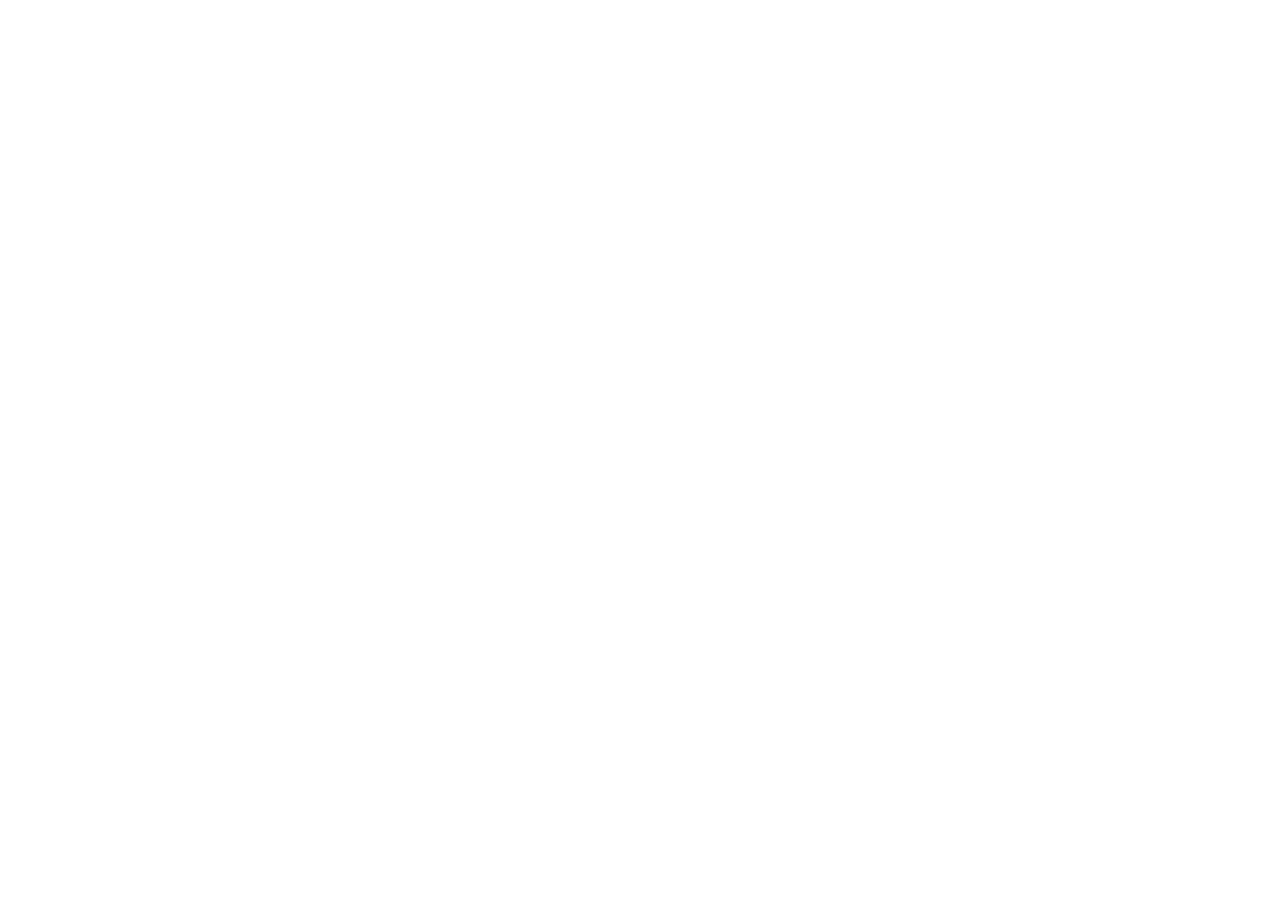
==== index.html @ b7e9dcc8 "Adding Html and js file" ====
<!DOCTYPE html>
<html>
<head>
<meta name="description" content="JavaScript Programming for Beginners - Running JS Code">
  <meta charset="utf-8">
  <meta name="viewport" content="width=device-width">
  <title>JavaScript Programming for Beginners - Running JS Code</title>
</head>
<body>
<script>
  alert('Hello World')
  </script>
</body>
</html>
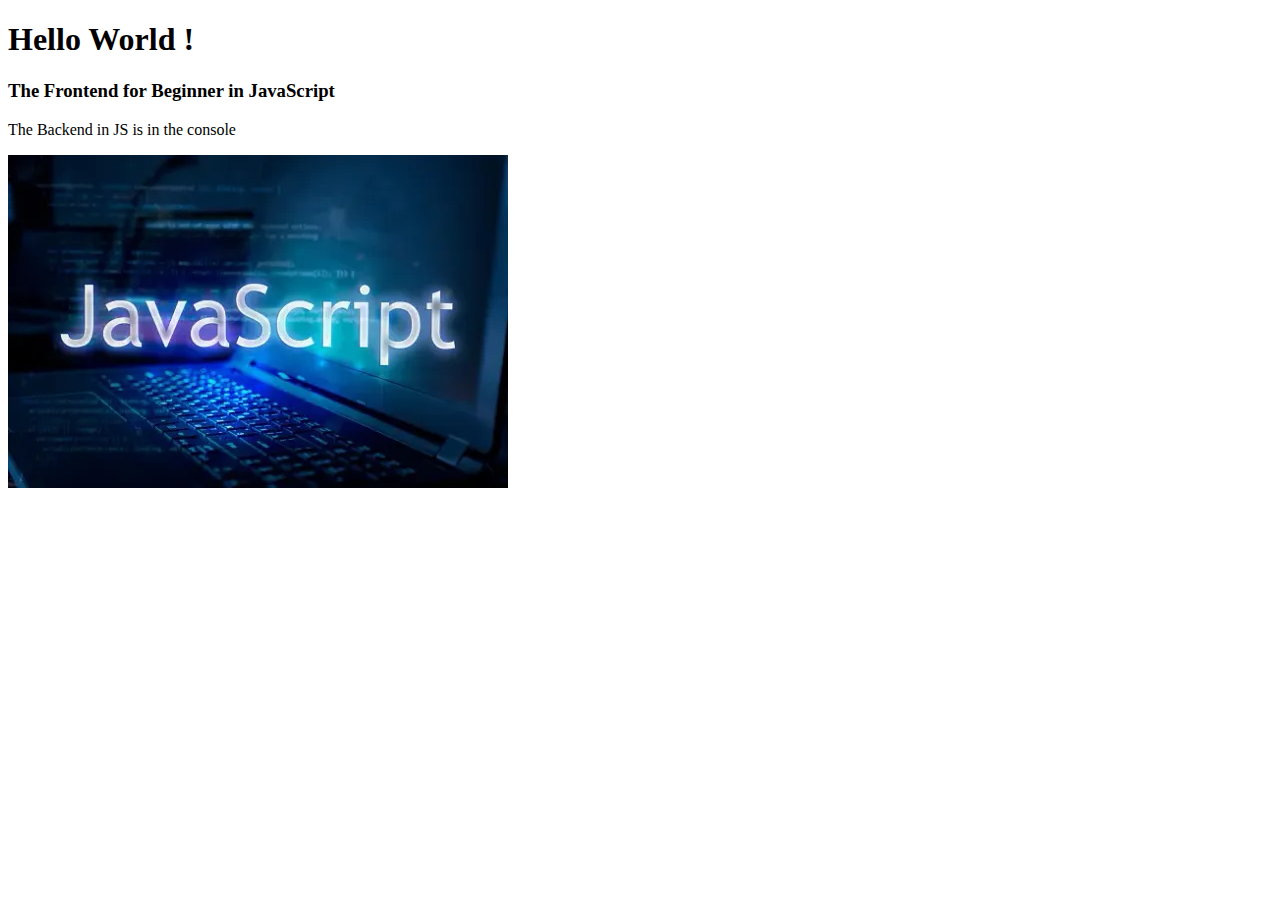
==== commit 4640dc0b: "Just some text" ====
--- a/index.html
+++ b/index.html
@@ -7,8 +7,12 @@
   <title>JavaScript Programming for Beginners - Running JS Code</title>
 </head>
 <body>
-<script>
-  alert('Hello World')
-  </script>
+  <h1>Hello World !</h1>
+  <h3>The Frontend for Beginner in JavaScript</h3>
+  <p>
+    The Backend in JS is in the console
+  </p>
+  <img src="JS.webp" alt="JavaScript">
+  <script src="script.js"></script>
 </body>
 </html>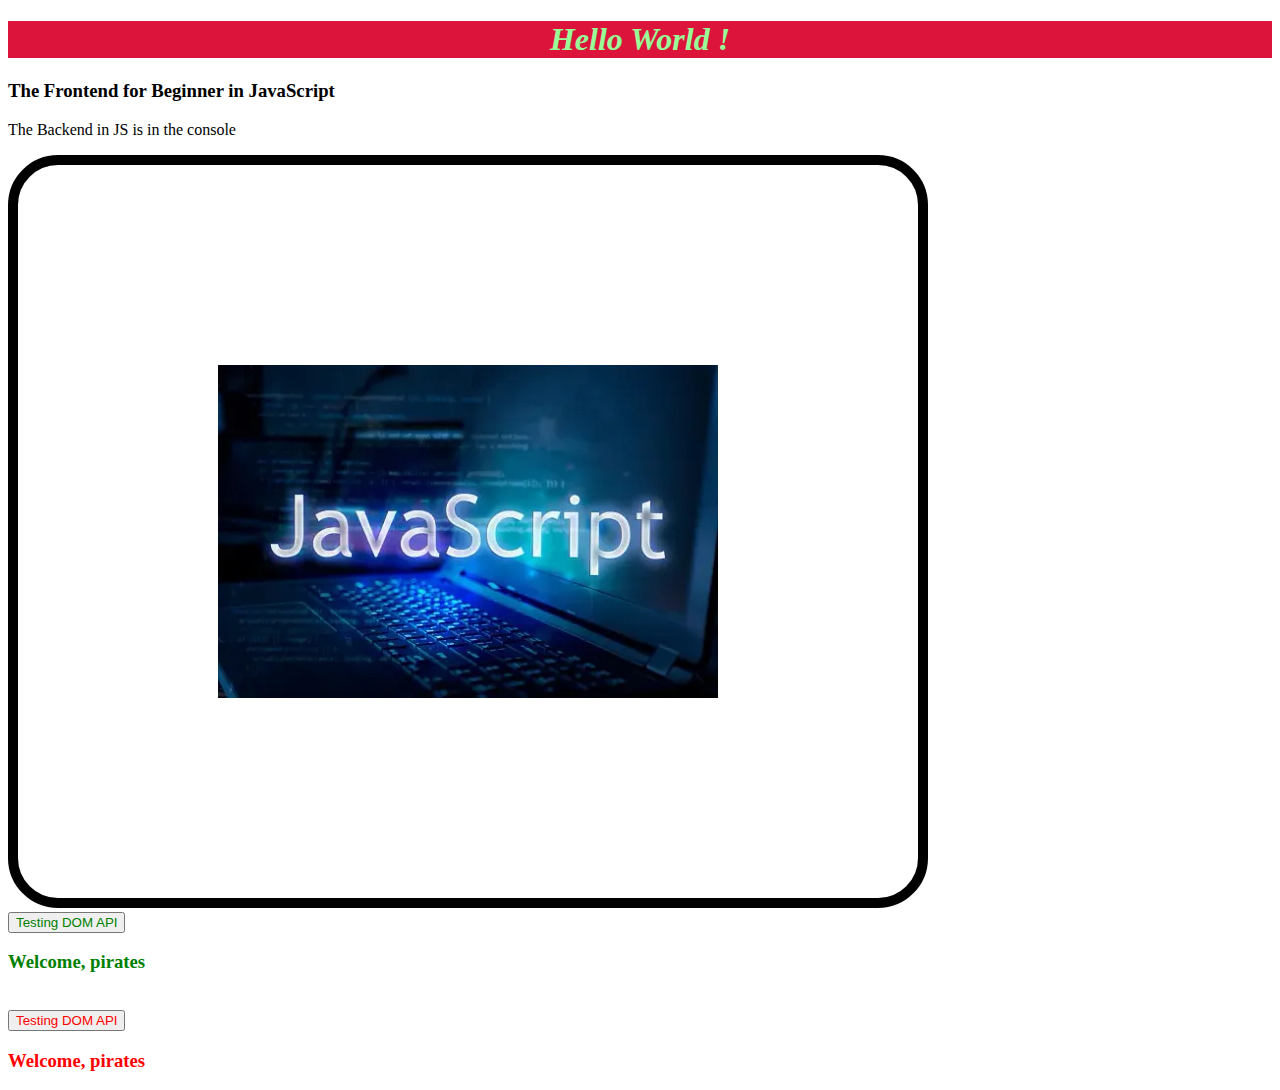
==== commit 1a71bf62: "adding CSS to HTML" ====
--- a/index.html
+++ b/index.html
@@ -1,6 +1,7 @@
 <!DOCTYPE html>
-<html>
+<html lang="en">
 <head>
+  <link rel="stylesheet" href="style.css">
 <meta name="description" content="JavaScript Programming for Beginners - Running JS Code">
   <meta charset="utf-8">
   <meta name="viewport" content="width=device-width">
@@ -14,5 +15,12 @@
   </p>
   <img src="JS.webp" alt="JavaScript">
   <script src="script.js"></script>
+  <br>
+  <button class="first" id="DOM-API">Testing DOM API</button>
+  <h3 class="first" id="station">Welcome, pirates</h3>
+  <br>
+  <button class="second" id="finishB">Testing DOM API</button>
+  <h3 class="second" id="finishT">Welcome, pirates</h3>
+
 </body>
 </html>--- a/style.css
+++ b/style.css
@@ -0,0 +1,23 @@
+
+h1 {
+    color: palegreen;
+    background-color: crimson;
+    text-align: center;
+    font-weight: bold;
+    font-style: italic;
+    font-family: fantasy;
+}
+
+img {
+    border: solid 10px;
+    padding: 200px;
+    border-radius: 50px;
+}
+.first {
+    color: green;
+}
+.second {
+    color: red;
+}
+
+
